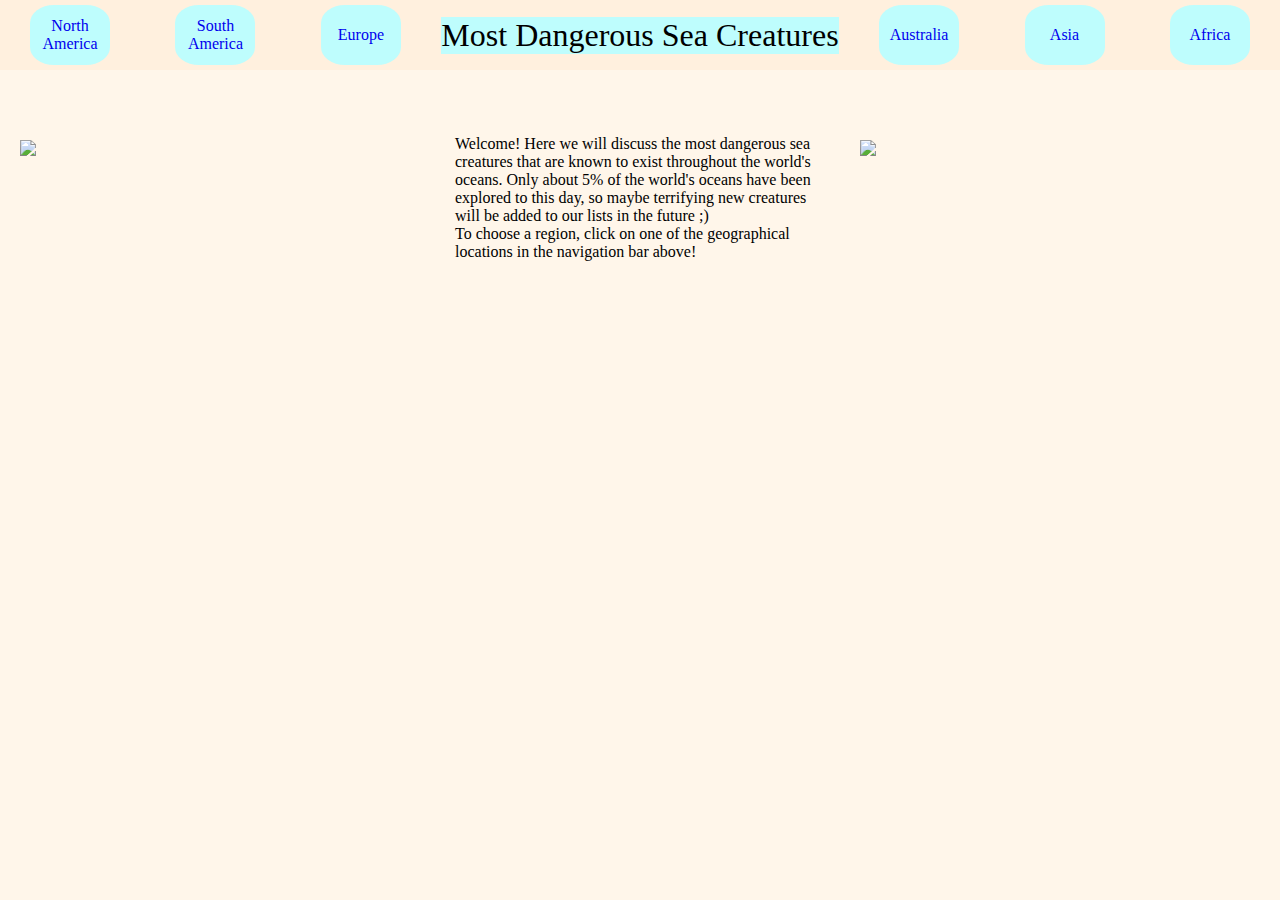
==== index.html @ 243642d7 "initial commit" ====
<!DOCTYPE html>
<html lang="en">
<head>
    <meta charset="UTF-8">
    <meta http-equiv="X-UA-Compatible" content="IE=edge">
    <meta name="viewport" content="width=device-width, initial-scale=1.0">
    <title>Most Dangerous Sea Creatures</title>
    <link rel="stylesheet" href="style.css">
</head>
<body>
    <div class="header">
        
          <div class="box1"><a href="../Sea-Creatures/NorthAmerica.html">North America</a></div>
          <div class="box2"><a href="../Sea-Creatures/SouthAmerica.html">South America</a></div>
          <div class="box3"><a href="../Sea-Creatures/Europe.html">Europe</a></div>
        
          <div class="title"><a href="index.html"></a>Most Dangerous Sea Creatures</div>

          <div class="box4"><a href="../Sea-Creatures/Australia.html">Australia</a></div>
          <div class="box5"><a href="../Sea-Creatures/Asia.html">Asia</a></div>
          <div class="box6"><a href="../Sea-Creatures/Africa.html">Africa</a></div>
        </div>
<div class="maincontent">
        <img src="https://images.theconversation.com/files/223729/original/file-20180619-126566-1jxjod2.jpg?ixlib=rb-1.1.0&q=45&auto=format&w=1200&h=900.0&fit=crop">
        <div class="text">Welcome! Here we will discuss the most dangerous sea creatures that are known to
            exist throughout the world's oceans. Only about 5% of the world's oceans have been explored to this day, so
            maybe terrifying new creatures will be added to our lists in the future ;)
            <p>To choose a region, click on one of the geographical locations in the navigation bar above!</p>
        </div>
        <img src="https://images.theconversation.com/files/223729/original/file-20180619-126566-1jxjod2.jpg?ixlib=rb-1.1.0&q=45&auto=format&w=1200&h=900.0&fit=crop">
    </div>
</body>
</html>
---- style.css ----
* {
    box-sizing: border-box;
    margin: 0;
    padding: 0;
}
body {
    background-color: rgb(255, 246, 234);
}
/*The main nagivation bar*/
.header {
    display: flex;
    background-color: rgb(255, 240, 222);
    justify-content: center;
    align-items: center;
    padding: 5px;
    
}
/* Left side of nav bar*/
.box1, .box2, .box3 {
    display: flex;
    align-items: center;
    justify-content: center;
    background-color: rgb(190, 253, 253);
    height: 60px;
    width: 80px;
    margin-right: auto;
    margin-left: 25px;
    text-align: center;
    border-radius: 30%;
}
/*Title of nav bar*/
.title {
    display: flex;
    align-items: center;
    height: auto;
    width: auto;
    background-color: rgb(190, 253, 253);
    font-size: xx-large;
}
/*Right side of nav bar*/
.box4, .box5, .box6 {
    display: flex;
    align-items: center;
    justify-content: center;
    background-color: rgb(190, 253, 253);
    height: 60px;
    width: 80px;
    margin-left: auto;
    margin-right: 25px;
    text-align: center;
    border-radius: 30%;

}
a:link {
    text-decoration: none;
}
a:visited {
    color: blue;
}
a:hover {
    color:sandybrown ;
}

.maincontent {
    display: flex;
    margin-top: 50px;
}

.maincontent img {
    height: auto;
    width: 600px;
    flex:1;
    margin: 20px;
}

.text {
    height: auto;
    width: 400px;
    padding: 15px;
    
}
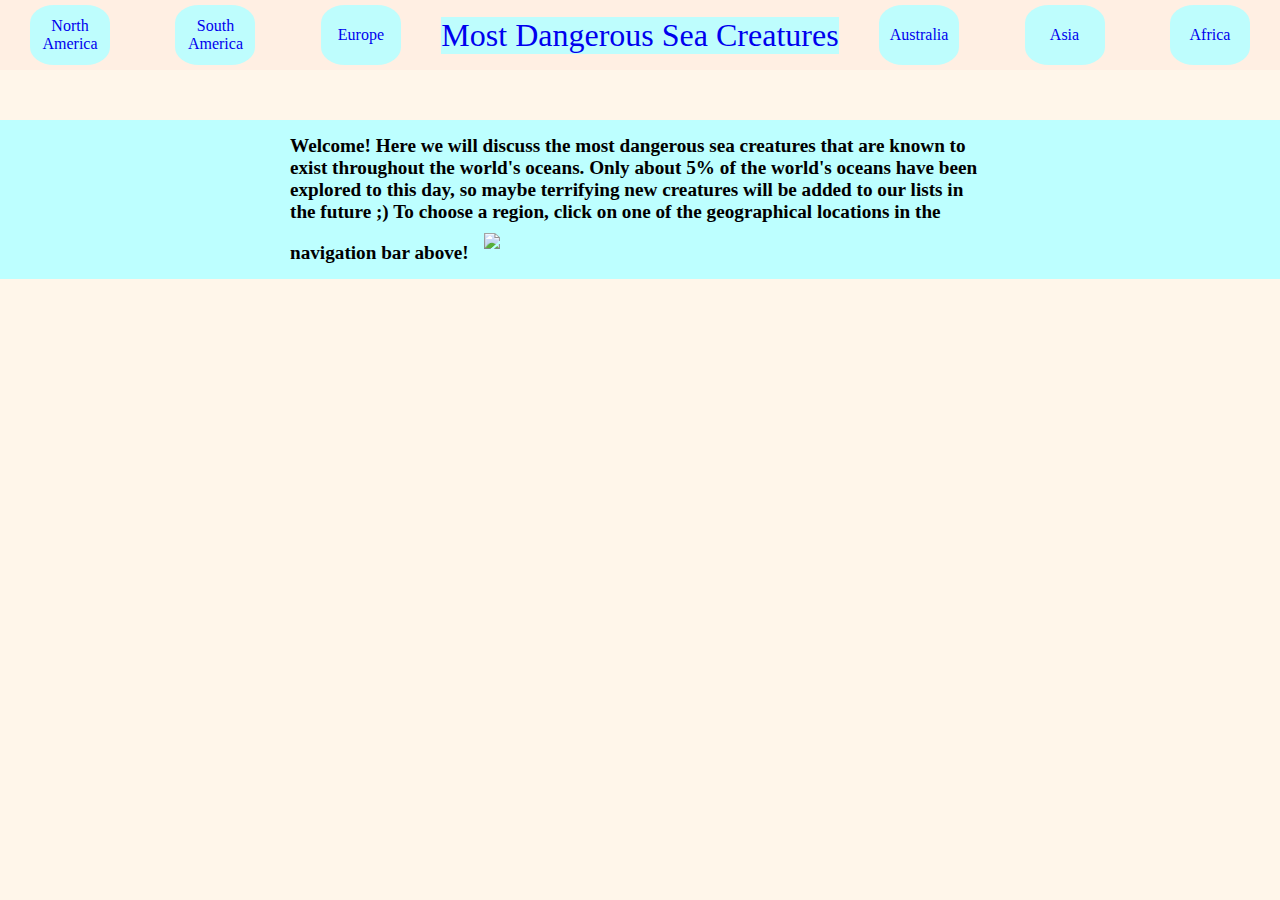
==== commit 7e98a042: "Fixed the index layout a bit" ====
--- a/index.html
+++ b/index.html
@@ -14,20 +14,20 @@
           <div class="box2"><a href="../Sea-Creatures/SouthAmerica.html">South America</a></div>
           <div class="box3"><a href="../Sea-Creatures/Europe.html">Europe</a></div>
         
-          <div class="title"><a href="index.html"></a>Most Dangerous Sea Creatures</div>
+          <div class="title"><a href="../index.html">Most Dangerous Sea Creatures</a></div>
 
           <div class="box4"><a href="../Sea-Creatures/Australia.html">Australia</a></div>
           <div class="box5"><a href="../Sea-Creatures/Asia.html">Asia</a></div>
           <div class="box6"><a href="../Sea-Creatures/Africa.html">Africa</a></div>
         </div>
-<div class="maincontent">
-        <img src="https://images.theconversation.com/files/223729/original/file-20180619-126566-1jxjod2.jpg?ixlib=rb-1.1.0&q=45&auto=format&w=1200&h=900.0&fit=crop">
+
+        <div class="content">
+        
         <div class="text">Welcome! Here we will discuss the most dangerous sea creatures that are known to
             exist throughout the world's oceans. Only about 5% of the world's oceans have been explored to this day, so
             maybe terrifying new creatures will be added to our lists in the future ;)
-            <p>To choose a region, click on one of the geographical locations in the navigation bar above!</p>
-        </div>
-        <img src="https://images.theconversation.com/files/223729/original/file-20180619-126566-1jxjod2.jpg?ixlib=rb-1.1.0&q=45&auto=format&w=1200&h=900.0&fit=crop">
+            To choose a region, click on one of the geographical locations in the navigation bar above!
+           <img src="https://images.theconversation.com/files/223729/original/file-20180619-126566-1jxjod2.jpg?ixlib=rb-1.1.0&q=45&auto=format&w=1200&h=900.0&fit=crop">
     </div>
 </body>
 </html>--- a/style.css
+++ b/style.css
@@ -9,7 +9,7 @@
 /*The main nagivation bar*/
 .header {
     display: flex;
-    background-color: rgb(255, 240, 222);
+    background-color: rgb(255, 239, 227);
     justify-content: center;
     align-items: center;
     padding: 5px;
@@ -61,21 +61,26 @@
     color:sandybrown ;
 }
 
-.maincontent {
+.content {
     display: flex;
-    margin-top: 50px;
+    align-items: center;
+    flex-direction: column;
+    background-color: rgb(189, 255, 255);
+    margin: 50px 0px;
 }
 
-.maincontent img {
+.content .text {
+
     height: auto;
-    width: 600px;
-    flex:1;
-    margin: 20px;
+    width: 700px;
+    font-weight: 900;
+    font-size: 1.2em;
+    margin: 15px;
+    /*border: 1px solid black;*/
 }
 
-.text {
+.content img {
+    width: 700px;
     height: auto;
-    width: 400px;
-    padding: 15px;
-    
+    padding: 10px;
 }
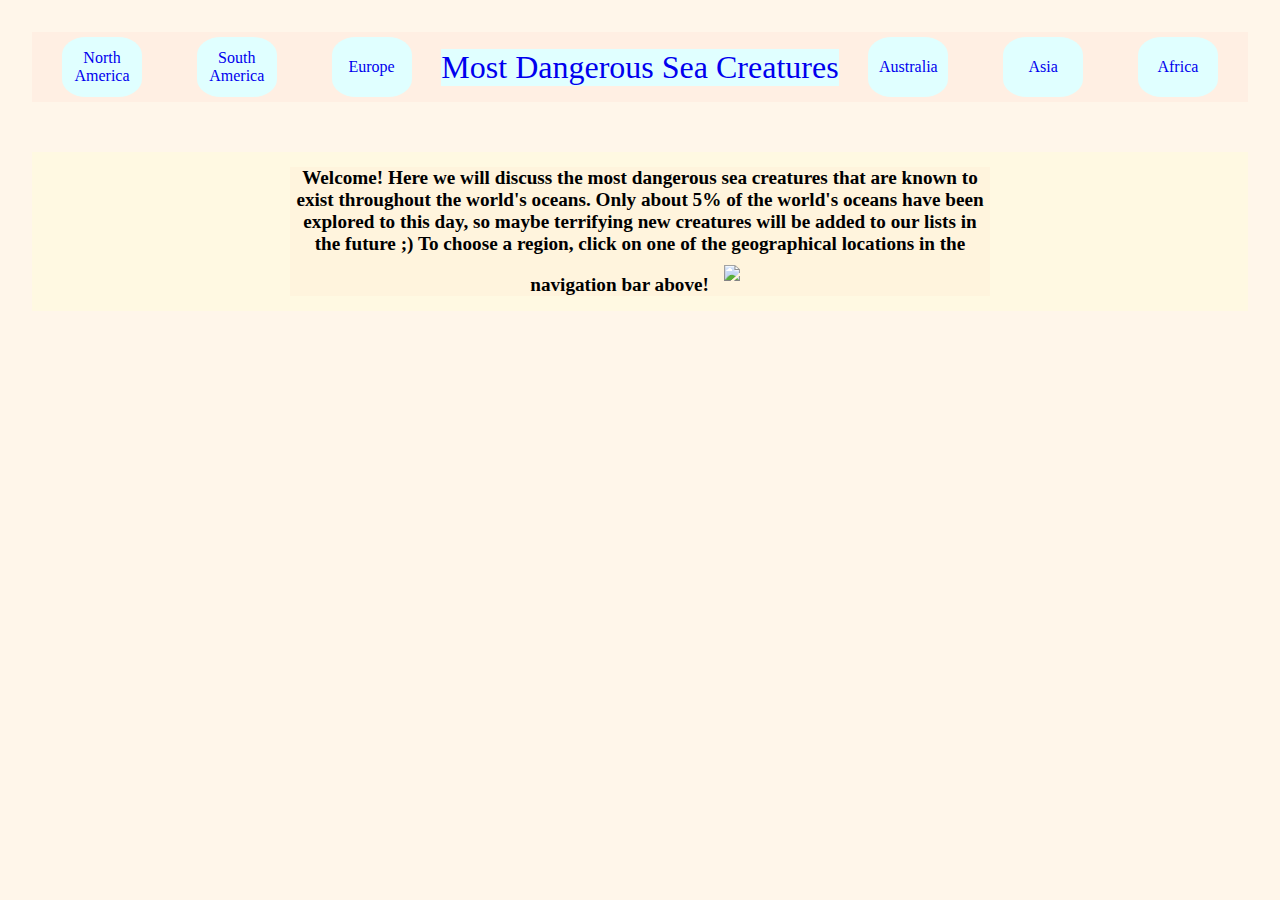
==== commit d69c3f85: "fixed problems with the hyperlinks not working" ====
--- a/index.html
+++ b/index.html
@@ -10,15 +10,15 @@
 <body>
     <div class="header">
         
-          <div class="box1"><a href="../Sea-Creatures/NorthAmerica.html">North America</a></div>
-          <div class="box2"><a href="../Sea-Creatures/SouthAmerica.html">South America</a></div>
-          <div class="box3"><a href="../Sea-Creatures/Europe.html">Europe</a></div>
+          <div class="box1"><a href="Sea-Creatures/NorthAmerica.html">North America</a></div>
+          <div class="box2"><a href="Sea-Creatures/SouthAmerica.html">South America</a></div>
+          <div class="box3"><a href="Sea-Creatures/Europe.html">Europe</a></div>
         
           <div class="title"><a href="../index.html">Most Dangerous Sea Creatures</a></div>
 
-          <div class="box4"><a href="../Sea-Creatures/Australia.html">Australia</a></div>
-          <div class="box5"><a href="../Sea-Creatures/Asia.html">Asia</a></div>
-          <div class="box6"><a href="../Sea-Creatures/Africa.html">Africa</a></div>
+          <div class="box4"><a href="Sea-Creatures/Australia.html">Australia</a></div>
+          <div class="box5"><a href="Sea-Creatures/Asia.html">Asia</a></div>
+          <div class="box6"><a href="Sea-Creatures/Africa.html">Africa</a></div>
         </div>
 
         <div class="content">
--- a/style.css
+++ b/style.css
@@ -5,6 +5,7 @@
 }
 body {
     background-color: rgb(255, 246, 234);
+    margin: 2em;
 }
 /*The main nagivation bar*/
 .header {
@@ -13,6 +14,7 @@
     justify-content: center;
     align-items: center;
     padding: 5px;
+    margin-bottom: 25px;
     
 }
 /* Left side of nav bar*/
@@ -20,7 +22,7 @@
     display: flex;
     align-items: center;
     justify-content: center;
-    background-color: rgb(190, 253, 253);
+    background-color: rgb(224, 255, 255);
     height: 60px;
     width: 80px;
     margin-right: auto;
@@ -34,7 +36,7 @@
     align-items: center;
     height: auto;
     width: auto;
-    background-color: rgb(190, 253, 253);
+    background-color: rgb(224, 255, 255);
     font-size: xx-large;
 }
 /*Right side of nav bar*/
@@ -42,14 +44,14 @@
     display: flex;
     align-items: center;
     justify-content: center;
-    background-color: rgb(190, 253, 253);
+    background-color: rgb(224, 255, 255);
     height: 60px;
     width: 80px;
     margin-left: auto;
     margin-right: 25px;
     text-align: center;
     border-radius: 30%;
-
+/*link attributes*/
 }
 a:link {
     text-decoration: none;
@@ -60,15 +62,15 @@
 a:hover {
     color:sandybrown ;
 }
-
+/*flex container of content on main page*/
 .content {
     display: flex;
     align-items: center;
     flex-direction: column;
-    background-color: rgb(189, 255, 255);
+    background-color: rgb(255, 249, 226);
     margin: 50px 0px;
 }
-
+/*text inside of flex container on main page*/
 .content .text {
 
     height: auto;
@@ -76,11 +78,52 @@
     font-weight: 900;
     font-size: 1.2em;
     margin: 15px;
+    background-color: rgb(255, 244, 221);
     /*border: 1px solid black;*/
 }
-
+/*underwater image on main page*/
 .content img {
     width: 700px;
     height: auto;
     padding: 10px;
 }
+
+.maincontents {
+display: flex;
+justify-content: center;
+flex-wrap: wrap;
+margin: 25px;
+}
+
+.box7 img {
+    
+    width: 600px;
+    height: 400px;
+    background-color: white;
+    border: 1px solid black;
+}
+
+.box8 {
+    padding: 10px;
+    width: 200px;
+    height: auto;
+    background-color: white;
+    border: 1px solid black;
+    }
+
+.box9 {
+    flex: 3;
+    height: 200px;
+    background-color: white;
+    border: 1px solid black;
+        }
+.titletext {
+    text-align: center;
+    font-size: 4em;
+    margin-bottom: 35px;
+}
+.text {
+    text-align: center;
+    font-size: 3em;
+    background-color: rgb(255, 255, 255);
+}
